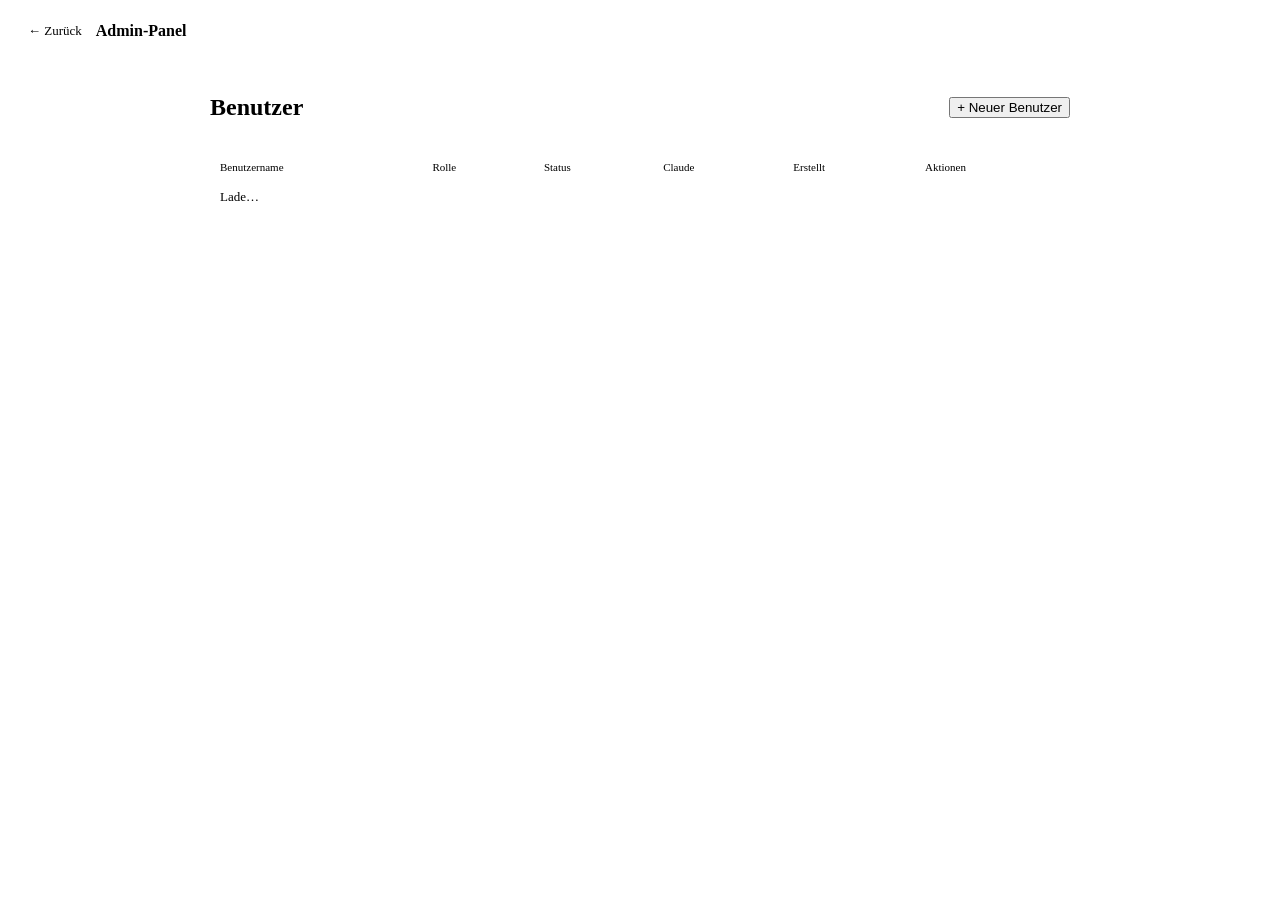
==== frontend/admin.html @ 1f586e69 "feat: multi-user system with admin panel and per-user Claude config - user_store.py: JSON-based user" ====
<!DOCTYPE html>
<html lang="de">
<head>
  <meta charset="UTF-8" />
  <meta name="viewport" content="width=device-width, initial-scale=1.0" />
  <title>Admin — Crypto Pattern AI</title>
  <link rel="stylesheet" href="/static/style.css" />
  <style>
    .page-header {
      background: var(--surface);
      border-bottom: 1px solid var(--border);
      padding: 14px 20px;
      display: flex;
      align-items: center;
      gap: 14px;
    }
    .page-header a { color: var(--text-muted); text-decoration: none; font-size: 13px; }
    .page-header a:hover { color: var(--text); }
    .page-title { font-size: 16px; font-weight: 700; color: var(--text); }
    .page-body { max-width: 860px; margin: 0 auto; padding: 20px 16px; }
    .user-table { width: 100%; border-collapse: collapse; font-size: 13px; }
    .user-table th { color: var(--text-muted); font-size: 11px; font-weight: 500;
      padding: 6px 10px; border-bottom: 1px solid var(--border); text-align: left; }
    .user-table td { padding: 10px 10px; border-bottom: 1px solid var(--border);
      vertical-align: middle; }
    .user-table tr:last-child td { border-bottom: none; }
    .tag { display: inline-block; font-size: 11px; padding: 2px 8px;
      border-radius: 20px; border: 1px solid; }
    .tag-admin { color: var(--purple); border-color: var(--purple);
      background: rgba(188,140,255,0.1); }
    .tag-user { color: var(--blue); border-color: var(--blue);
      background: rgba(88,166,255,0.1); }
    .tag-disabled { color: var(--text-muted); border-color: var(--border);
      background: transparent; }
    .tag-platform { color: var(--green); border-color: var(--green);
      background: rgba(63,185,80,0.1); }
    .tag-apikey { color: var(--yellow); border-color: var(--yellow);
      background: rgba(210,153,34,0.1); }
    .act-row { display: flex; gap: 6px; flex-wrap: wrap; }
    .modal-overlay { display: none; position: fixed; inset: 0;
      background: rgba(0,0,0,0.6); z-index: 100; align-items: center; justify-content: center; }
    .modal-overlay.open { display: flex; }
    .modal { background: var(--surface); border: 1px solid var(--border);
      border-radius: var(--radius); padding: 24px; width: 360px; max-width: 95vw; }
    .modal h3 { margin-bottom: 16px; font-size: 15px; }
    .modal .field { margin-bottom: 12px; }
    .modal-btns { display: flex; gap: 8px; justify-content: flex-end; margin-top: 20px; }
  </style>
</head>
<body>
  <div class="page-header">
    <a href="/">← Zurück</a>
    <span class="page-title">Admin-Panel</span>
  </div>

  <div class="page-body">
    <div class="card" style="margin-bottom:20px">
      <div style="display:flex;align-items:center;justify-content:space-between;margin-bottom:14px">
        <h2>Benutzer</h2>
        <button class="btn btn-primary btn-sm" onclick="openCreateModal()">+ Neuer Benutzer</button>
      </div>
      <div class="table-wrap">
        <table class="user-table">
          <thead>
            <tr>
              <th>Benutzername</th>
              <th>Rolle</th>
              <th>Status</th>
              <th>Claude</th>
              <th>Erstellt</th>
              <th>Aktionen</th>
            </tr>
          </thead>
          <tbody id="user-tbody">
            <tr><td colspan="6" class="empty-state">Lade…</td></tr>
          </tbody>
        </table>
      </div>
    </div>
  </div>

  <!-- Create user modal -->
  <div class="modal-overlay" id="create-modal">
    <div class="modal">
      <h3>Neuen Benutzer anlegen</h3>
      <div class="field">
        <label>Benutzername</label>
        <input id="new-username" type="text" placeholder="z.B. trader1" autocomplete="off" />
      </div>
      <div class="field">
        <label>Passwort</label>
        <input id="new-password" type="password" placeholder="Mindestens 6 Zeichen" />
      </div>
      <div class="field">
        <label>Rolle</label>
        <select id="new-role">
          <option value="user">User</option>
          <option value="admin">Admin</option>
        </select>
      </div>
      <div class="field">
        <label>Claude-Zugang</label>
        <select id="new-claude-mode">
          <option value="api_key">Eigener API-Key</option>
          <option value="platform">Platform (Server-Subscription)</option>
        </select>
      </div>
      <div id="create-error" style="color:var(--red);font-size:12px;display:none"></div>
      <div class="modal-btns">
        <button class="btn-tiny" onclick="closeCreateModal()">Abbrechen</button>
        <button class="btn btn-primary btn-sm" onclick="createUser()">Anlegen</button>
      </div>
    </div>
  </div>

  <!-- Reset password modal -->
  <div class="modal-overlay" id="reset-modal">
    <div class="modal">
      <h3>Passwort zurücksetzen</h3>
      <div id="reset-for" style="color:var(--text-muted);font-size:13px;margin-bottom:12px"></div>
      <div class="field">
        <label>Neues Passwort</label>
        <input id="reset-password" type="password" placeholder="Mindestens 6 Zeichen" />
      </div>
      <div id="reset-error" style="color:var(--red);font-size:12px;display:none"></div>
      <div class="modal-btns">
        <button class="btn-tiny" onclick="closeResetModal()">Abbrechen</button>
        <button class="btn btn-primary btn-sm" onclick="doReset()">Speichern</button>
      </div>
    </div>
  </div>

  <script>
    let _users = [];
    let _resetTarget = null;

    async function loadUsers() {
      const r = await fetch('/api/admin/users').then(r => r.json());
      _users = r.users || [];
      renderUsers(_users);
    }

    function renderUsers(users) {
      const tbody = document.getElementById('user-tbody');
      if (!users.length) {
        tbody.innerHTML = '<tr><td colspan="6" class="empty-state">Keine Benutzer</td></tr>';
        return;
      }
      tbody.innerHTML = users.map(u => {
        const roleTag = u.role === 'admin'
          ? '<span class="tag tag-admin">Admin</span>'
          : '<span class="tag tag-user">User</span>';
        const statusTag = u.enabled
          ? '<span class="tag tag-platform">Aktiv</span>'
          : '<span class="tag tag-disabled">Gesperrt</span>';
        const claudeTag = u.claude_mode === 'platform'
          ? '<span class="tag tag-platform">Platform</span>'
          : (u.has_api_key
              ? '<span class="tag tag-apikey">API-Key ✓</span>'
              : '<span class="tag tag-disabled">Kein Key</span>');
        const date = u.created_at
          ? new Date(u.created_at).toLocaleDateString('de-DE', {day:'2-digit',month:'short',year:'numeric'})
          : '—';
        const isAdmin = u.username === 'admin';

        const actions = `<div class="act-row">
          ${!isAdmin ? `
            <button class="btn-tiny" onclick="toggleEnabled('${u.username}', ${!u.enabled})">
              ${u.enabled ? 'Sperren' : 'Freischalten'}
            </button>
            <button class="btn-tiny" onclick="openResetModal('${u.username}')">PW ändern</button>
            <button class="btn-tiny" onclick="togglePlatform('${u.username}', ${u.claude_mode !== 'platform'})">
              ${u.claude_mode === 'platform' ? '→ API-Key' : '→ Platform'}
            </button>
            <button class="btn-tiny" style="color:var(--red)" onclick="deleteUser('${u.username}')">Löschen</button>
          ` : '<span style="color:var(--text-muted);font-size:11px">—</span>'}
        </div>`;

        return `<tr>
          <td style="font-weight:600">${u.username}</td>
          <td>${roleTag}</td>
          <td>${statusTag}</td>
          <td>${claudeTag}</td>
          <td style="color:var(--text-muted);font-size:11px">${date}</td>
          <td>${actions}</td>
        </tr>`;
      }).join('');
    }

    async function toggleEnabled(username, enable) {
      await fetch(`/api/admin/users/${username}`, {
        method: 'PATCH',
        headers: {'Content-Type': 'application/json'},
        body: JSON.stringify({enabled: enable}),
      });
      loadUsers();
    }

    async function togglePlatform(username, usePlatform) {
      await fetch(`/api/admin/users/${username}`, {
        method: 'PATCH',
        headers: {'Content-Type': 'application/json'},
        body: JSON.stringify({claude_mode: usePlatform ? 'platform' : 'api_key'}),
      });
      loadUsers();
    }

    async function deleteUser(username) {
      if (!confirm(`Benutzer "${username}" wirklich löschen?`)) return;
      await fetch(`/api/admin/users/${username}`, {method: 'DELETE'});
      loadUsers();
    }

    function openCreateModal() {
      document.getElementById('new-username').value = '';
      document.getElementById('new-password').value = '';
      document.getElementById('new-role').value = 'user';
      document.getElementById('new-claude-mode').value = 'api_key';
      document.getElementById('create-error').style.display = 'none';
      document.getElementById('create-modal').classList.add('open');
    }
    function closeCreateModal() {
      document.getElementById('create-modal').classList.remove('open');
    }

    async function createUser() {
      const username = document.getElementById('new-username').value.trim();
      const password = document.getElementById('new-password').value;
      const role = document.getElementById('new-role').value;
      const claude_mode = document.getElementById('new-claude-mode').value;
      const errEl = document.getElementById('create-error');
      errEl.style.display = 'none';
      try {
        const r = await fetch('/api/admin/users', {
          method: 'POST',
          headers: {'Content-Type': 'application/json'},
          body: JSON.stringify({username, password, role, claude_mode}),
        });
        if (!r.ok) {
          const d = await r.json().catch(() => ({}));
          errEl.textContent = d.detail || 'Fehler';
          errEl.style.display = 'block';
          return;
        }
        closeCreateModal();
        loadUsers();
      } catch (e) {
        errEl.textContent = e.message;
        errEl.style.display = 'block';
      }
    }

    function openResetModal(username) {
      _resetTarget = username;
      document.getElementById('reset-for').textContent = `Benutzer: ${username}`;
      document.getElementById('reset-password').value = '';
      document.getElementById('reset-error').style.display = 'none';
      document.getElementById('reset-modal').classList.add('open');
    }
    function closeResetModal() {
      document.getElementById('reset-modal').classList.remove('open');
      _resetTarget = null;
    }

    async function doReset() {
      if (!_resetTarget) return;
      const pw = document.getElementById('reset-password').value;
      const errEl = document.getElementById('reset-error');
      errEl.style.display = 'none';
      try {
        const r = await fetch(`/api/admin/users/${_resetTarget}`, {
          method: 'PATCH',
          headers: {'Content-Type': 'application/json'},
          body: JSON.stringify({new_password: pw}),
        });
        if (!r.ok) {
          const d = await r.json().catch(() => ({}));
          errEl.textContent = d.detail || 'Fehler';
          errEl.style.display = 'block';
          return;
        }
        closeResetModal();
      } catch (e) {
        errEl.textContent = e.message;
        errEl.style.display = 'block';
      }
    }

    // Close modals on overlay click
    document.querySelectorAll('.modal-overlay').forEach(el => {
      el.addEventListener('click', e => { if (e.target === el) el.classList.remove('open'); });
    });

    loadUsers();
  </script>
</body>
</html>
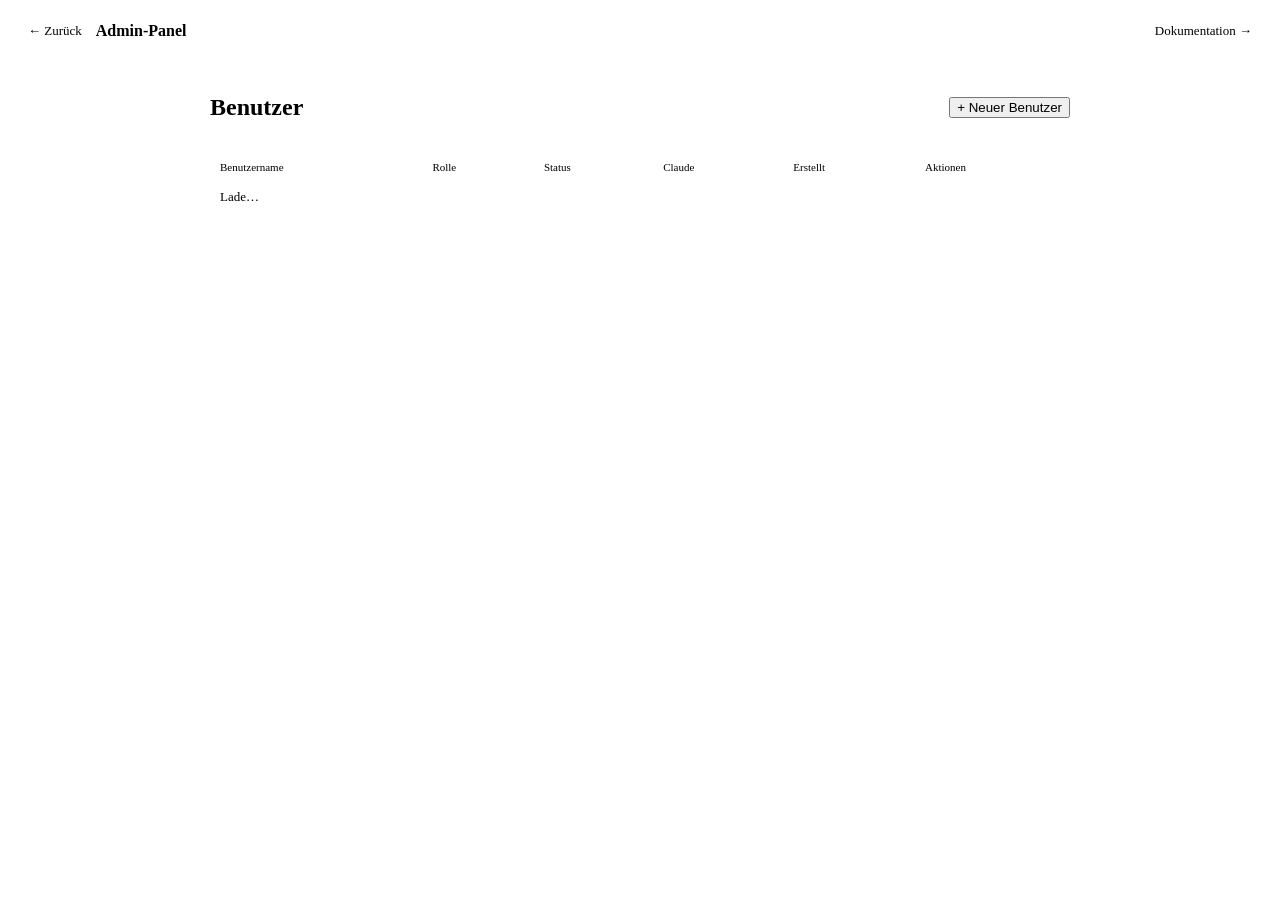
==== commit 25b78331: "feat: project documentation page with admin link - Add /docs route (admin-only) serving frontend/doc" ====
--- a/frontend/admin.html
+++ b/frontend/admin.html
@@ -51,6 +51,7 @@
   <div class="page-header">
     <a href="/">← Zurück</a>
     <span class="page-title">Admin-Panel</span>
+    <a href="/docs" style="margin-left:auto">Dokumentation →</a>
   </div>
 
   <div class="page-body">
@@ -155,6 +156,10 @@
           : '<span class="tag tag-disabled">Gesperrt</span>';
         const claudeTag = u.claude_mode === 'platform'
           ? '<span class="tag tag-platform">Platform</span>'
+          : u.claude_mode === 'subscription'
+          ? (u.has_oauth_token
+              ? '<span class="tag tag-platform">Subscription ✓</span>'
+              : '<span class="tag tag-disabled">Subscription (kein Token)</span>')
           : (u.has_api_key
               ? '<span class="tag tag-apikey">API-Key ✓</span>'
               : '<span class="tag tag-disabled">Kein Key</span>');
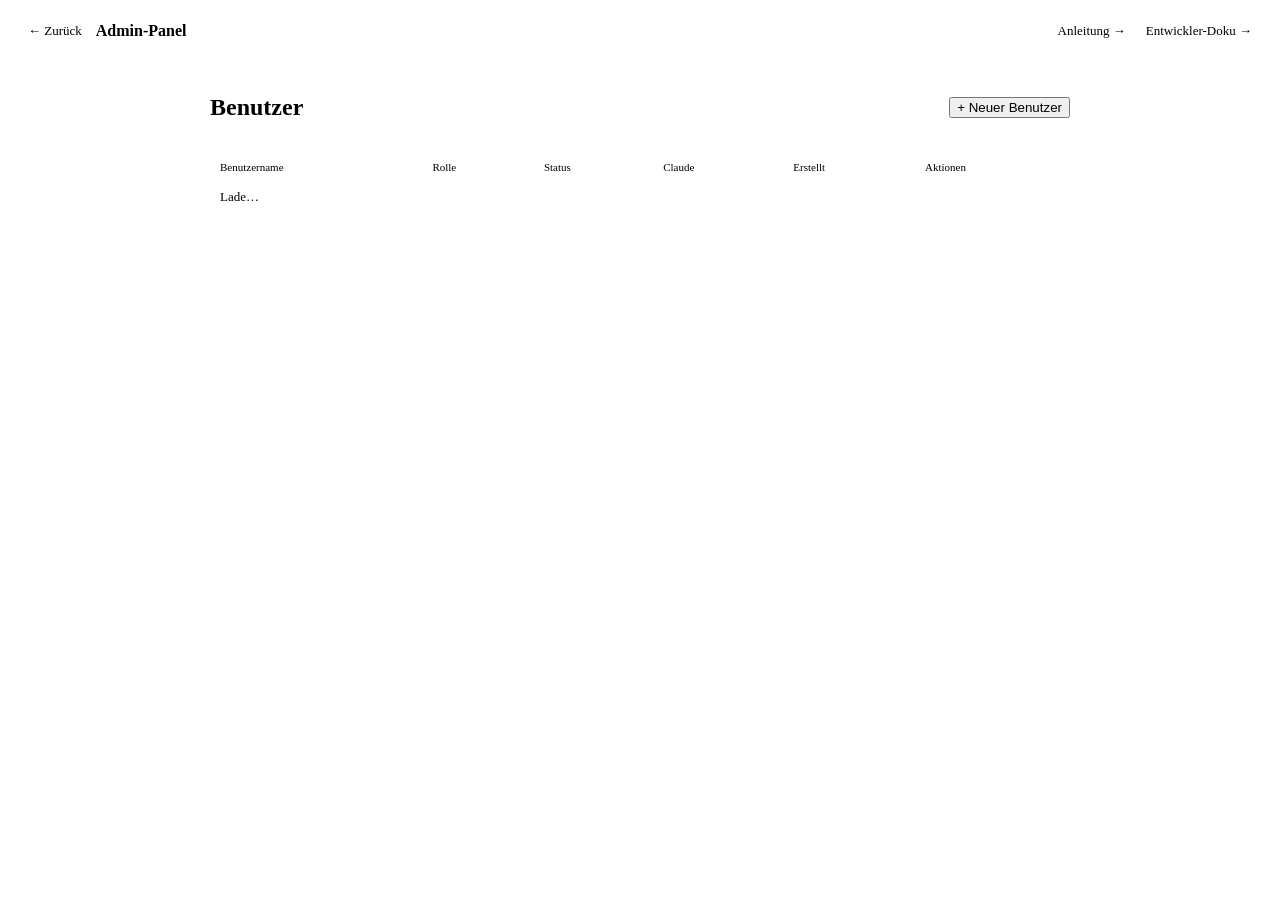
==== commit 108f8b64: "feat: agent-driven trading, simulation redesign, LOT_SIZE fix, proxy fix - Live trading: agent picks" ====
--- a/frontend/admin.html
+++ b/frontend/admin.html
@@ -37,6 +37,7 @@
     .tag-apikey { color: var(--yellow); border-color: var(--yellow);
       background: rgba(210,153,34,0.1); }
     .act-row { display: flex; gap: 6px; flex-wrap: wrap; }
+
     .modal-overlay { display: none; position: fixed; inset: 0;
       background: rgba(0,0,0,0.6); z-index: 100; align-items: center; justify-content: center; }
     .modal-overlay.open { display: flex; }
@@ -51,10 +52,13 @@
   <div class="page-header">
     <a href="/">← Zurück</a>
     <span class="page-title">Admin-Panel</span>
-    <a href="/docs" style="margin-left:auto">Dokumentation →</a>
+    <a href="/guide" style="margin-left:auto">Anleitung →</a>
+    <a href="/documentation" style="margin-left:6px">Entwickler-Doku →</a>
   </div>
 
   <div class="page-body">
+
+    <!-- ── Benutzer ──────────────────────────────────────────── -->
     <div class="card" style="margin-bottom:20px">
       <div style="display:flex;align-items:center;justify-content:space-between;margin-bottom:14px">
         <h2>Benutzer</h2>
